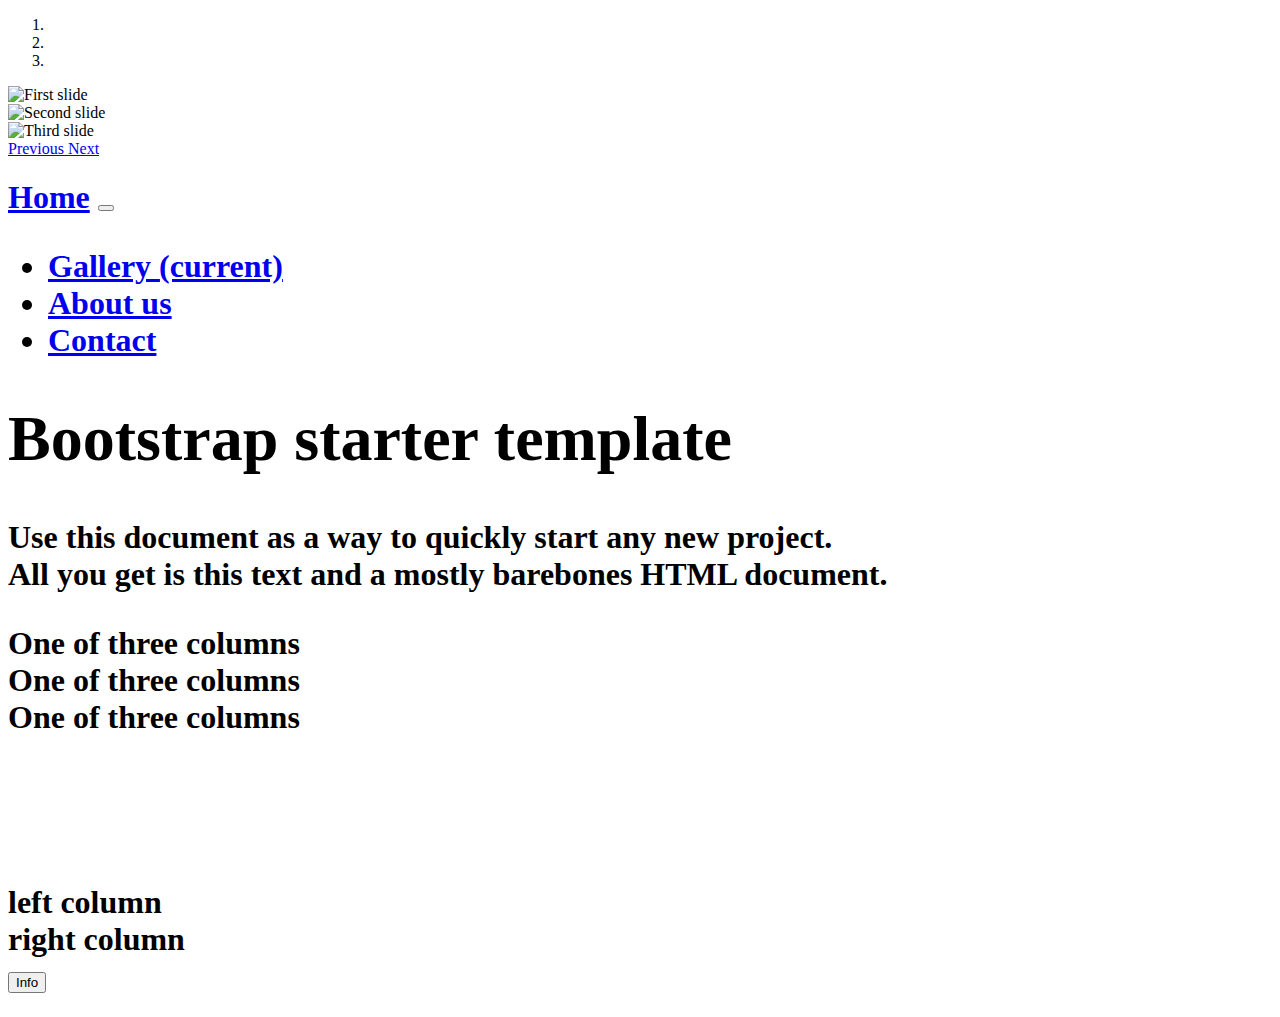
==== index.html @ cb44d6fd "Update index.html" ====
<!doctype html>

<div id="carouselExampleIndicators" class="carousel slide" data-ride="carousel">
  <ol class="carousel-indicators">
    <li data-target="#carouselExampleIndicators" data-slide-to="0" class="active"></li>
    <li data-target="#carouselExampleIndicators" data-slide-to="1"></li>
    <li data-target="#carouselExampleIndicators" data-slide-to="2"></li>
  </ol>
  <div class="carousel-inner">
    <div class="carousel-item active">
      <img class="d-block w-100" src="images/colosseo.jpg" alt="First slide">
    </div>
    <div class="carousel-item">
      <img class="d-block w-100" src="images/sorrento.jpg" alt="Second slide">
    </div>
    <div class="carousel-item">
      <img class="d-block w-100" src="images/venezia.jpg" alt="Third slide">
    </div>
  </div>
  <a class="carousel-control-prev" href="#carouselExampleIndicators" role="button" data-slide="prev">
    <span class="carousel-control-prev-icon" aria-hidden="true"></span>
    <span class="sr-only">Previous</span>
  </a>
  <a class="carousel-control-next" href="#carouselExampleIndicators" role="button" data-slide="next">
    <span class="carousel-control-next-icon" aria-hidden="true"></span>
    <span class="sr-only">Next</span>
  </a>
</div>

<h1>

<html lang="en">
  <head>
    <meta charset="utf-8">
    <meta name="viewport" content="width=device-width, initial-scale=1, shrink-to-fit=no">
    <meta name="description" content="">
    <meta name="author" content="">

    <title>Starter Template for Bootstrap</title>

    <!-- ADD BOOTSTRAP CORE HERE!!!! -->
    <link rel="stylesheet" href="https://stackpath.bootstrapcdn.com/bootstrap/4.1.3/css/bootstrap.min.css" integrity="sha384-MCw98/SFnGE8fJT3GXwEOngsV7Zt27NXFoaoApmYm81iuXoPkFOJwJ8ERdknLPMO" crossorigin="anonymous">
    <link rel="stylesheet"
    href="https://stackpath.bootstrapcdn.com/bootstrap/4.1.3/css/bootstrap.min.
    css" crossorigin="anonymous">
    <!-- Custom styles for this template -->
    <link href="css/styles.css" rel="stylesheet">
  </head>

  <body>

    <nav class="navbar navbar-expand-md navbar-dark bg-dark fixed-top">
      <a class="navbar-brand" href="#">Home</a>
      <button class="navbar-toggler" type="button" data-toggle="collapse" data-target="#navbarsExampleDefault" aria-controls="navbarsExampleDefault" aria-expanded="false" aria-label="Toggle navigation">
        <span class="navbar-toggler-icon"></span>
      </button>

      <div class="collapse navbar-collapse" id="navbarsExampleDefault">
        <ul class="navbar-nav mr-auto">
          <li class="nav-item active">
            <a class="nav-link" href="#">Gallery <span class="sr-only">(current)</span></a>
          </li>
          <li class="nav-item">
            <a class="nav-link" href="https://www.instagram.com/?hl=it">About us </a>


          </li>
          <li class="nav-item">
            <a class="nav-link" href="#">Contact</a>
          </li>
        </ul>
      </div>
    </nav>

    <main role="main" class="container">

      <div class="starter-template">
        <h1>Bootstrap starter template</h1>
        <p class="lead">Use this document as a way to quickly start any new project.<br> All you get is this text and a mostly barebones HTML document.</p>
      </div>

      <!-- columns -->
      <div class="row">
        <div class="col-sm">
          One of three columns
        </div>
        <div class="col-sm">
          One of three columns
        </div>
        <div class="col-sm">
          One of three columns
        </div>
      </div>


<br>
<br>
<br>
<br>


      <div class="row">
        <div class="col-sm">
          left column
        </div>
        <div class="col-sm">
          right column
        </div>
      </div>
<button type="button" class="btn btn-info">Info</button>


    </main><!-- /.container -->

    <!-- Bootstrap core JavaScript
    ================================================== -->
    <!-- Placed at the end of the document so the pages load faster -->
    <script src="https://code.jquery.com/jquery-3.3.1.slim.min.js" integrity="sha384-q8i/X+965DzO0rT7abK41JStQIAqVgRVzpbzo5smXKp4YfRvH+8abtTE1Pi6jizo" crossorigin="anonymous"></script>
    <script>window.jQuery || document.write('<script src="../../assets/js/vendor/jquery-slim.min.js"><\/script>')</script>
    <script src="https://getbootstrap.com/docs/4.1/assets/js/vendor/popper.min.js"></script>
    <script src="https://getbootstrap.com/docs/4.1/dist/js/bootstrap.min.js"></script>
  </body>
</html>
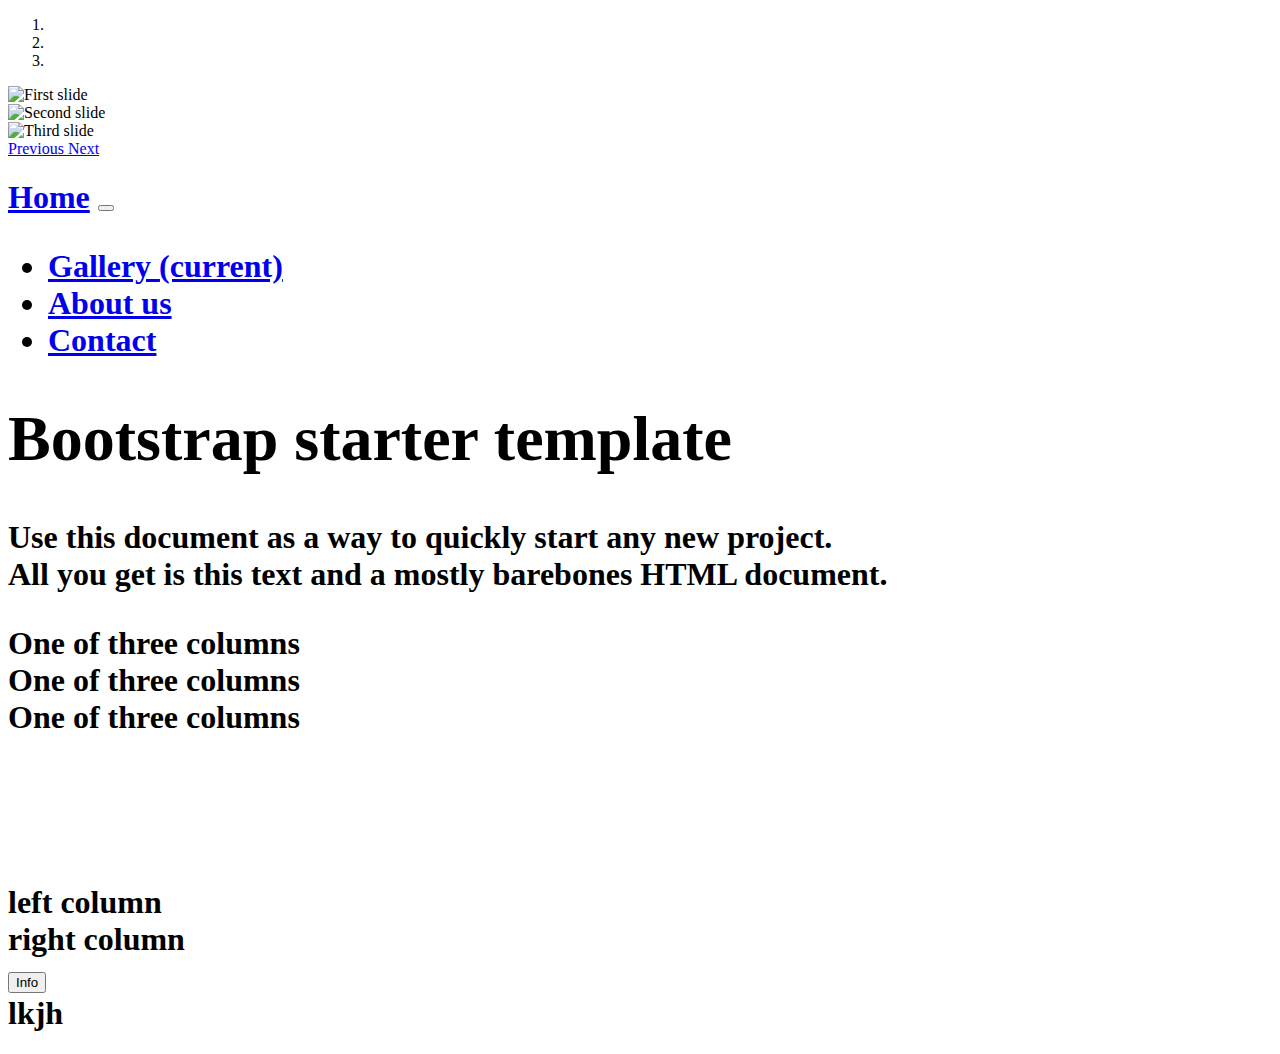
==== commit be70546b: "Update index.html" ====
--- a/index.html
+++ b/index.html
@@ -121,3 +121,5 @@
     <script src="https://getbootstrap.com/docs/4.1/dist/js/bootstrap.min.js"></script>
   </body>
 </html>
+
+lkjh
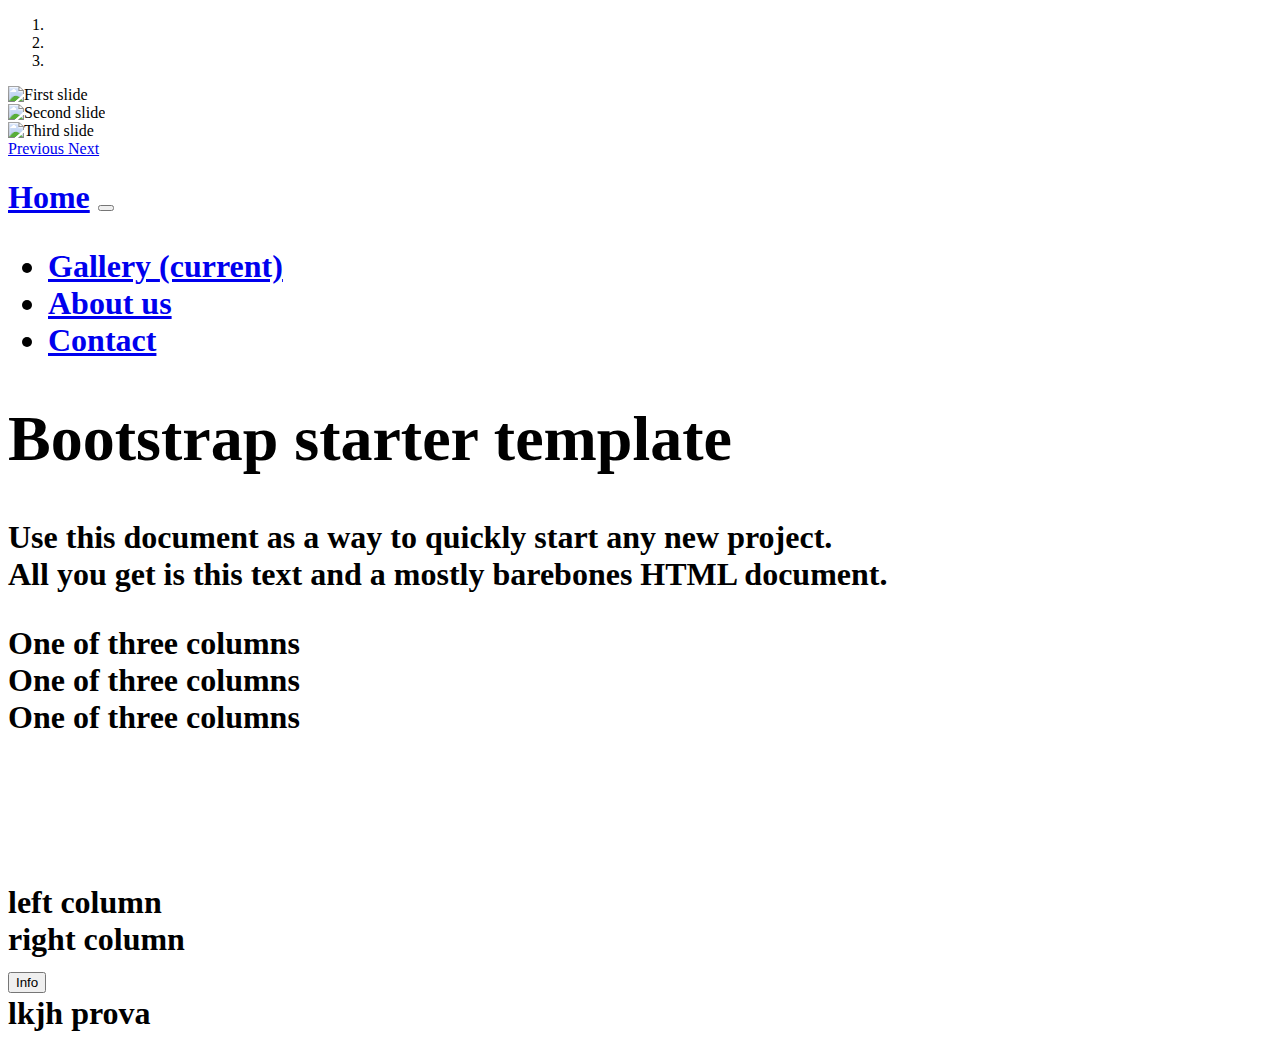
==== commit 737873ea: "Update index.html" ====
--- a/index.html
+++ b/index.html
@@ -123,3 +123,5 @@
 </html>
 
 lkjh
+
+prova
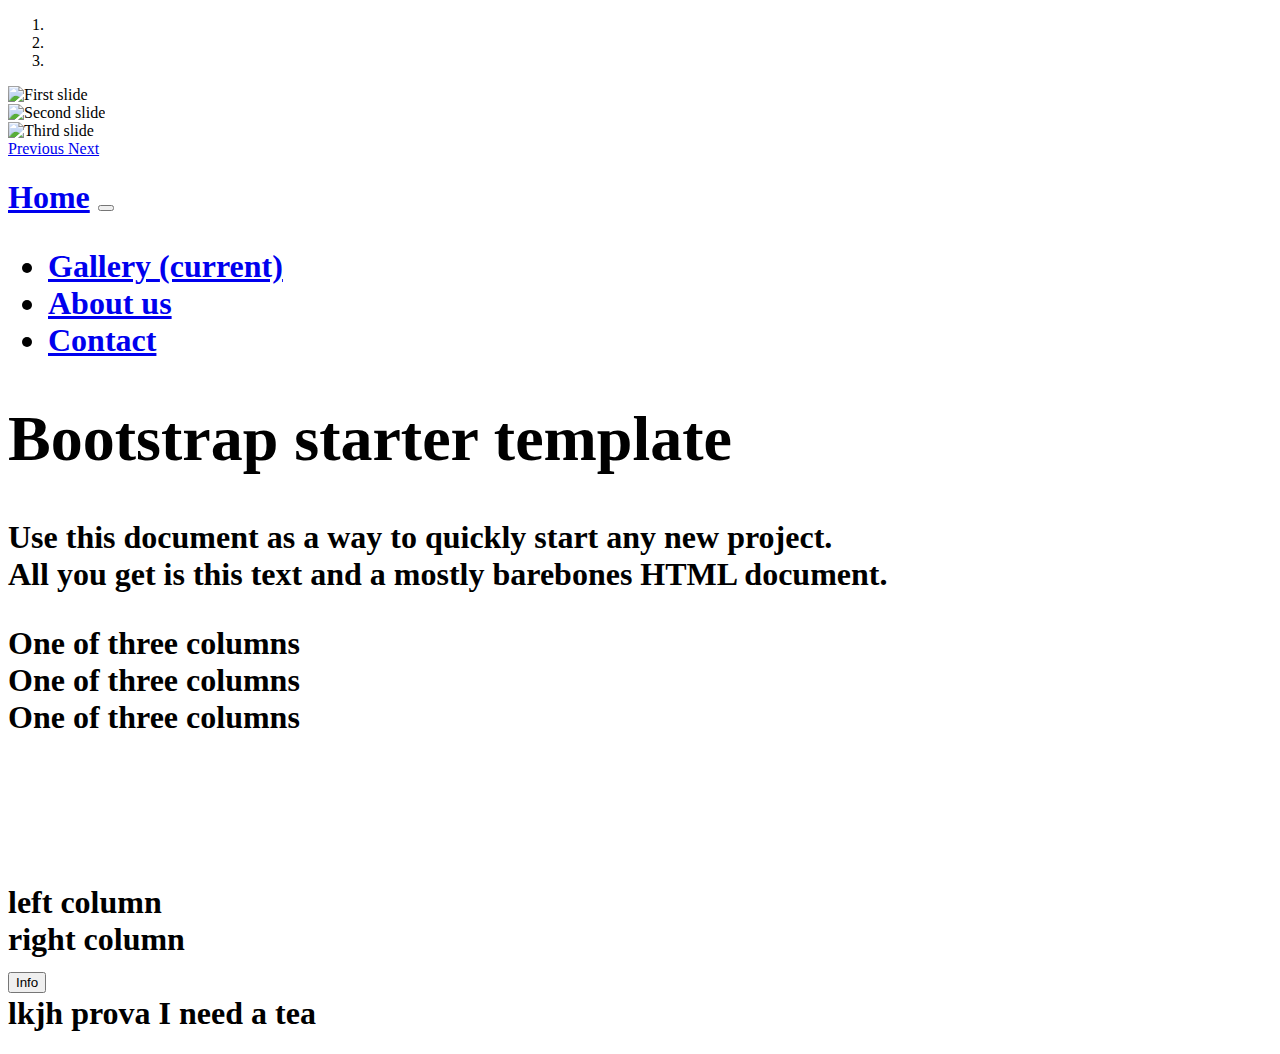
==== commit 54d8b46c: "Update index.html" ====
--- a/index.html
+++ b/index.html
@@ -125,3 +125,5 @@
 lkjh
 
 prova
+
+I need a tea
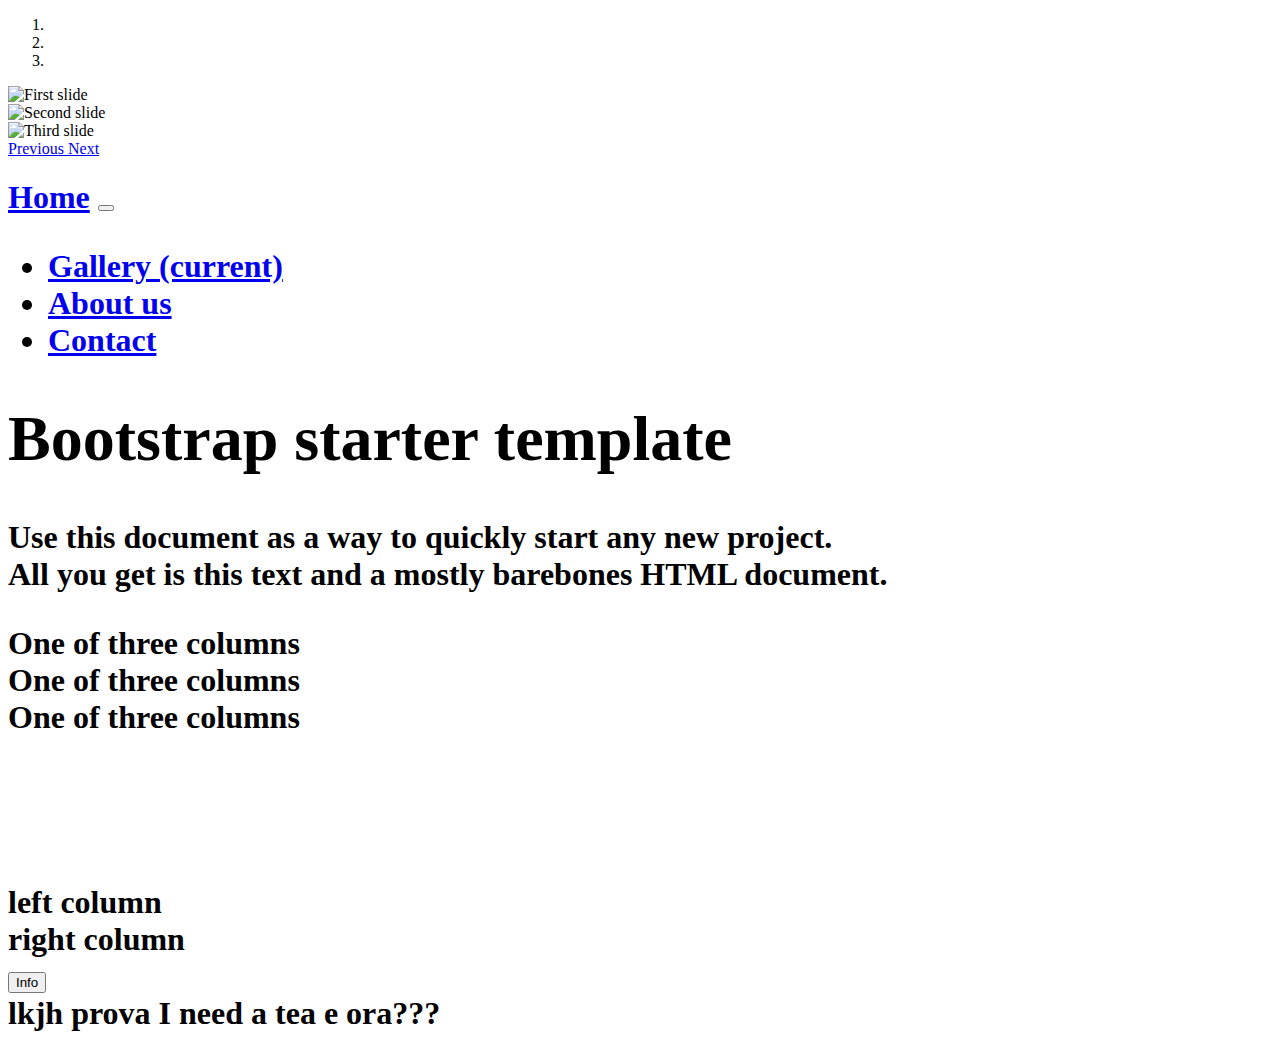
==== commit a8c92caa: "Update index.html" ====
--- a/index.html
+++ b/index.html
@@ -127,3 +127,5 @@
 prova
 
 I need a tea
+
+e ora???
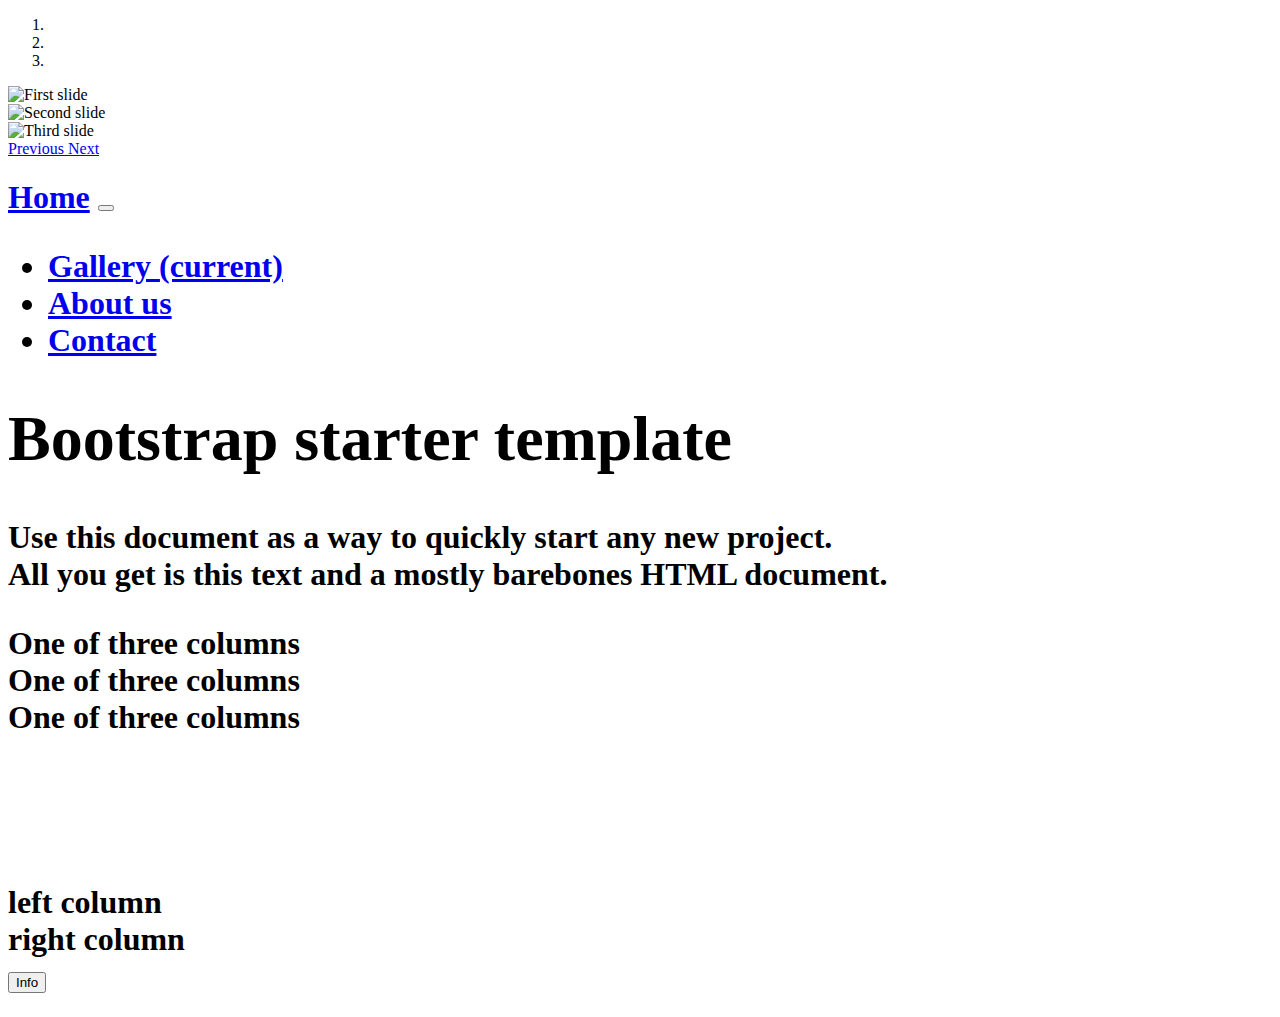
==== commit 2ebcf882: "Update index.html" ====
--- a/index.html
+++ b/index.html
@@ -121,11 +121,3 @@
     <script src="https://getbootstrap.com/docs/4.1/dist/js/bootstrap.min.js"></script>
   </body>
 </html>
-
-lkjh
-
-prova
-
-I need a tea
-
-e ora???
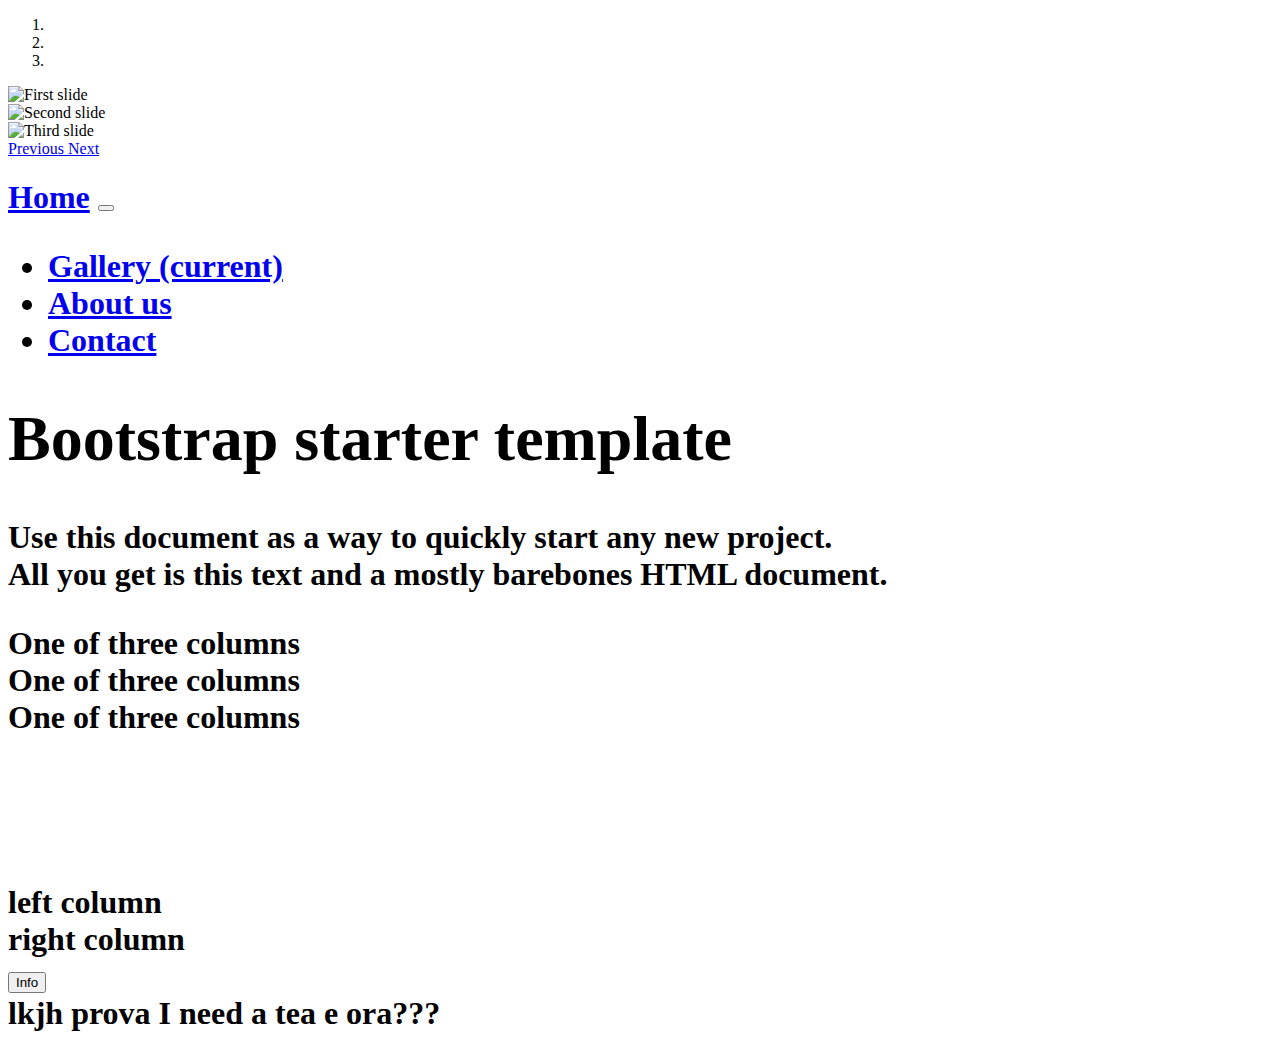
==== commit 0ef7dbf6: "Merge branch 'master' of https://github.com/vmoggio/TrentinoPiemonte" ====
--- a/index.html
+++ b/index.html
@@ -121,3 +121,11 @@
     <script src="https://getbootstrap.com/docs/4.1/dist/js/bootstrap.min.js"></script>
   </body>
 </html>
+
+lkjh
+
+prova
+
+I need a tea
+
+e ora???
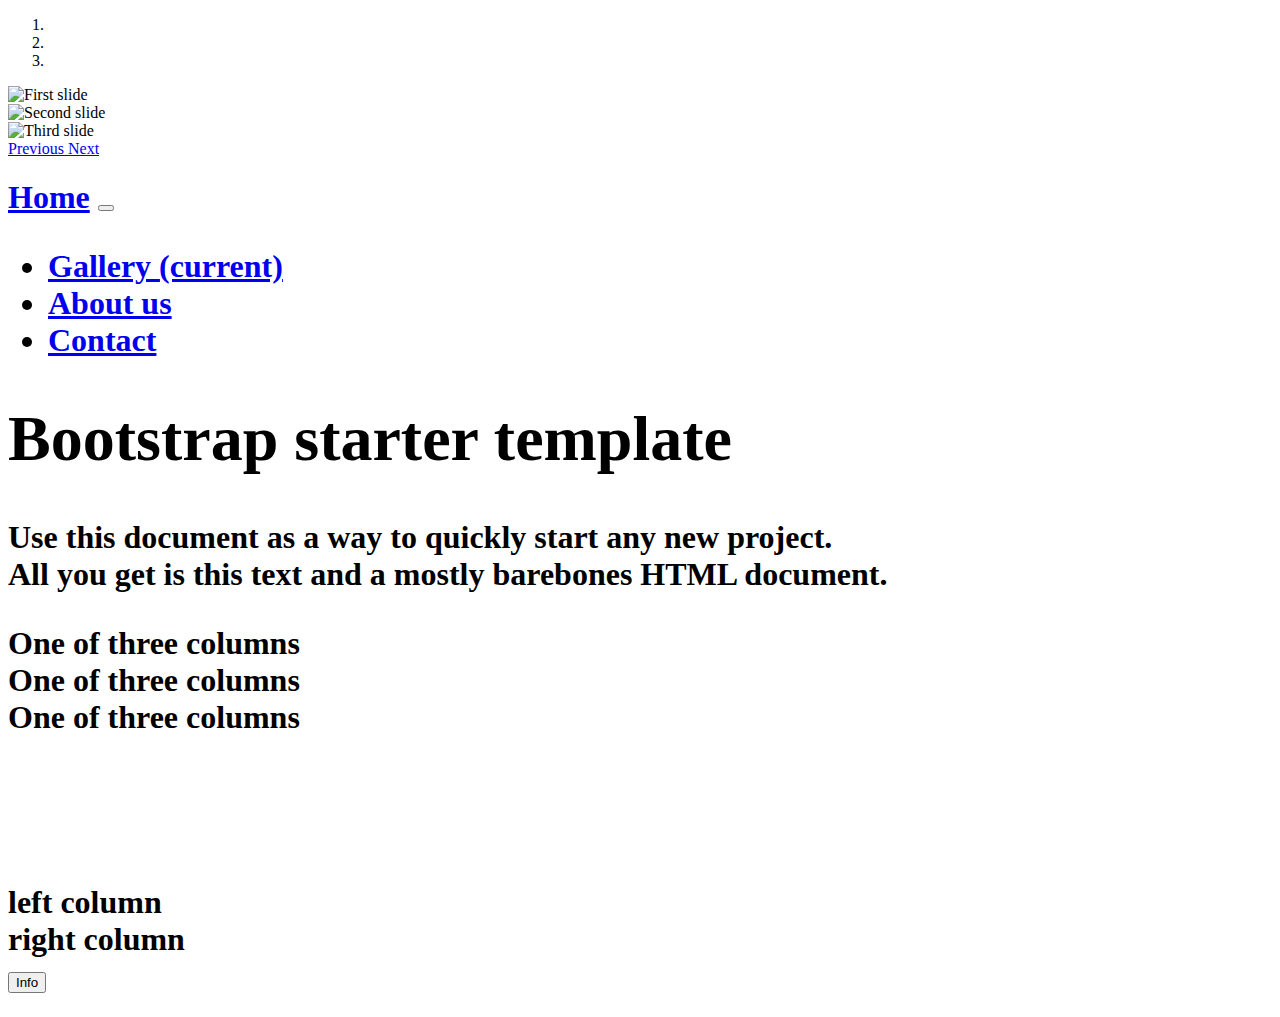
==== commit 395699a1: "Update index.html" ====
--- a/index.html
+++ b/index.html
@@ -122,10 +122,6 @@
   </body>
 </html>
 
-lkjh
 
-prova
 
-I need a tea
-
-e ora???
+<!-- Prova new fetures>
